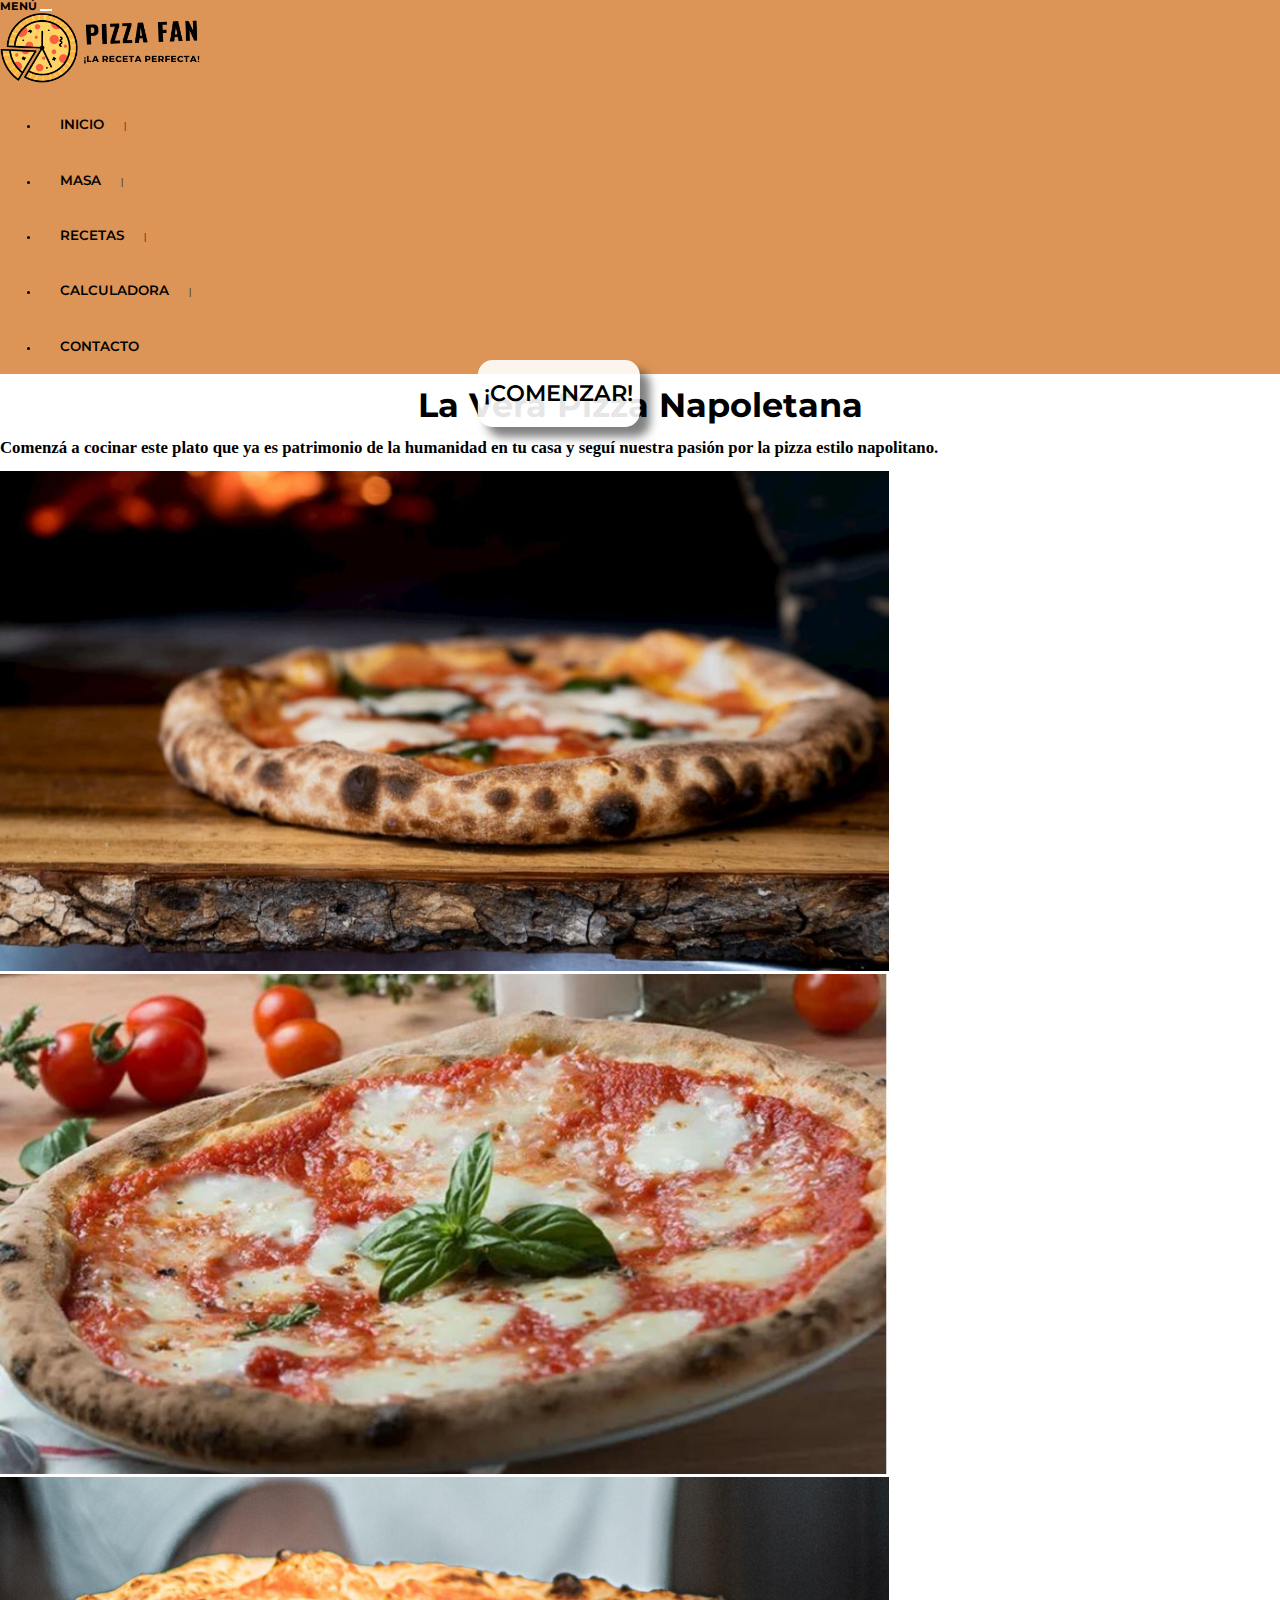
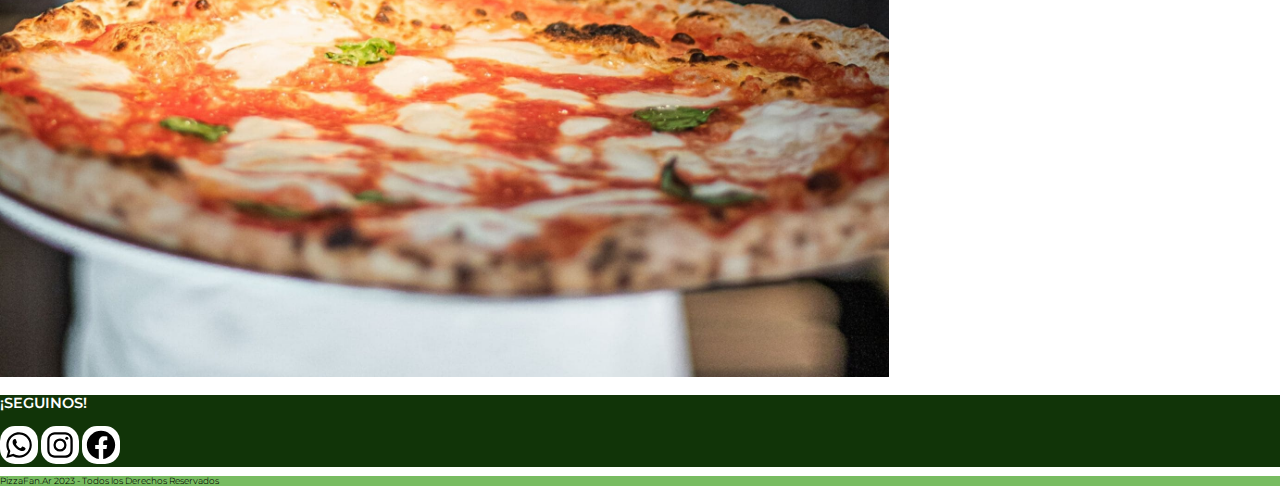
==== index.html @ 0243d3fa "Se corrigió medias queries con tamaños de textos mejorados para pantallas grandes y se ajustó alguna" ====
<!DOCTYPE html>
<html lang="es">

<head>
    <meta charset="UTF-8">
    <meta name="viewport" content="width=device-width, initial-scale=1.0">
    <meta name="description" content="¡Bienvenido a Pizza Fan! Descubre el auténtico arte de la pizza estilo napolitano con nuestras recetas tradicionales y deliciosas. Aprende a crear tu propia pizza perfecta en casa con ingredientes de origen y técnicas auténticas. ¡Sumérgete en el mundo de la pizza con Pizza Fan y despierta tu pasión culinaria!">
    <title>Pizza Fan! - La Receta Perfecta para tu Pizza Napolitana</title>
    <link rel="shortcut icon" href="imagenes/favicon.png" type="image/x-icon">
    <!-- BOOTSTRAP -->
    <link href="https://cdn.jsdelivr.net/npm/bootstrap@5.3.0/dist/css/bootstrap.min.css" rel="stylesheet"
        integrity="sha384-9ndCyUaIbzAi2FUVXJi0CjmCapSmO7SnpJef0486qhLnuZ2cdeRhO02iuK6FUUVM" crossorigin="anonymous">
    <!-- CSS NORMALIZADOR -->
    <link rel="stylesheet" href="css/normalize.css">
    <!-- CSS -->
    <link rel="stylesheet" href="css/estilo.css">

</head>

<body>
    <header>
        <!-- BARRA DE NAVEGACION -->
        <nav class="container-fluid navbar navbar-expand-lg">
            <div class="container-fluid d-flex justify-content-evenly">
                <div class="d-flex flex-column text-center">
                    <!-- MENU HAMBURGESA MOBILE -->
                    <label class="fuenteMenuIconoMobile navbar-toggler ps-2">MENÚ</label>
                    <button class="iconoMenuMobile navbar-toggler px-3" type="button" data-bs-toggle="collapse"
                        data-bs-target="#navbarNavAltMarkup" aria-controls="navbarNavAltMarkup" aria-expanded="false"
                        aria-label="Toggle navigation">
                        <span class="navbar-toggler-icon"></span>
                    </button>
                </div>

                <a class="navbar-brand" href="index.html">
                    <img class="logo img-fluid" src="imagenes/logo.png" alt="Logo Pizza Fan">
                </a>

                <div class="flex-row justify-content-evenly collapse navbar-collapse" id="navbarNavAltMarkup">
                    <ul class="navbar-nav">
                        <li><a href="index.html">INICIO</a><span class="d-none d-lg-inline">|</span></li>
                        <li><a href="pages/masa.html">MASA</a><span class="d-none d-lg-inline">|</span></li>
                        <li><a href="pages/recetas.html">RECETAS</a><span class="d-none d-lg-inline">|</span></li>
                        <li><a href="pages/calculadora.html">CALCULADORA</a><span class="d-none d-lg-inline">|</span>
                        </li>
                        <li><a href="pages/contacto.html">CONTACTO</a></li>
                    </ul>
                </div>

            </div>
        </nav>





    </header>

    <!-- PORTADA PRINCIPAL -->

    <main>
        <div class="text-center mb-1 p-0">
            <h1 class="tituloPrincipal">La Vera Pizza Napoletana</h1>
            <h2 class="mt-2 mb-4 col-lg-6 mx-auto">Comenzá a cocinar este plato que ya es patrimonio de la humanidad en tu
                casa y
                seguí nuestra pasión por la pizza estilo napolitano.</h2>
        </div>

        <div class="carousel slide" data-bs-ride="carousel">
            <div class="carousel-inner mb-3">
                <div class="carousel-item active">
                    <img src="imagenes/foto-portada-1.jpg" class="imgCarrusel img-fluid d-block w-100"
                        alt="imagen de pizza uno en el carrusel">
                </div>
                <div class="carousel-item">
                    <img src="imagenes/foto-portada-2.jpg" class="imgCarrusel img-fluid d-block w-100"
                        alt="imagen de pizza dos en el carrusel">
                </div>
                <div class="carousel-item">
                    <img src="imagenes/foto-portada-3.jpg" class="imgCarrusel img-fluid d-block w-100"
                        alt="imagen de pizza tres en el carrusel">
                </div>
                <a class="botonComenzar" href="pages/masa.html">¡COMENZAR!</a>
            </div>
        </div>

    </main>



    <!-- FOOTER -->

    <footer class="d-flex flex-column mt-0 pt-0">

        <div class="contenedorSeguinos container-fluid pb-3 pt-2 d-flex flex-column justify-content-center">

            <p class="seguinos text-center mb-2">¡SEGUINOS!</p>

            <div class="text-center">
                <a class="redes" target="_blank"
                    href="https://api.whatsapp.com/send?phone=+5493515921209&text=Hola,%20v%C3%AD%20tu%20pagina%20de%20Pizza%20Fan!..."><img
                        class="redSocial" src="imagenes/bxl-whatsapp.svg" alt="boton whatsapp"></a>
                <a class="redes" target="_blank" href="https://www.instagram.com/"><img class="redSocial"
                        src="imagenes/bxl-instagram.svg" alt="boton instagram"></a>
                <a class="redes" target="_blank" href="https://www.facebook.com/"><img class="redSocial"
                        src="imagenes/bxl-facebook-circle.svg" alt="boton facebook"></a>
            </div>


        </div>

        <p class="derechos container-fluid m-0 p-2 text-center">PizzaFan.Ar 2023 - Todos los Derechos Reservados</p>

    </footer>
    <!-- SCRIPT BOOTSTRAPS -->
    <script src="https://cdn.jsdelivr.net/npm/bootstrap@5.3.0/dist/js/bootstrap.bundle.min.js"
        integrity="sha384-geWF76RCwLtnZ8qwWowPQNguL3RmwHVBC9FhGdlKrxdiJJigb/j/68SIy3Te4Bkz"
        crossorigin="anonymous"></script>
</body>

</html>
---- css/estilo.css ----
/*SE REDUCE TODO EL HTML PARA AJUSTAR LOS REM*/
html {
  font-size: 70%;
}

/* FUENTES DEL DOCUMENTO */
@font-face {
  font-family: Montserrat;
  src: url(../fonts/Montserrat-VariableFont_wght.ttf);
}
@font-face {
  font-family: SemiBold;
  src: url(../fonts/static/Montserrat-SemiBold.ttf);
}
.tituloPrincipal {
  font-weight: bold;
  font-size: 3rem;
}

/* BARRA DE NAVEGACION */
header nav {
  background-color: #DC9556;
}

.iconoMenuMobile {
  background-color: white;
  color: black;
}

.fuenteMenuIconoMobile,
.navbar-toggler {
  font-family: "Montserrat";
  font-size: 1rem;
  font-weight: bold;
  color: black;
  border: none;
}

.logo {
  width: 200px;
}

nav ul li a {
  text-decoration: none;
  font-family: "SemiBold";
  font-size: 1.2rem;
  color: black;
  display: inline-block;
  padding: 20px 20px;
}
nav ul li a:hover {
  color: white;
}

/* TITULO PRINCIPAL DE LA WEB DEBAJO DEL NAV */
h1 {
  font-family: "Montserrat";
  font-size: 1.3rem;
  font-weight: bold;
  display: flex;
  flex-direction: row;
  justify-content: center;
  margin: 5px;
}

@media (min-width: 991px) {
  h1 {
    font-size: 1.7rem;
  }
}
.botonComenzar {
  width: 12rem;
  height: 5rem;
  background-color: rgba(255, 255, 255, 0.9);
  display: flex;
  font-size: 1.5rem;
  border-radius: 15px;
  font-family: "SemiBold";
  text-decoration: none;
  color: black;
  justify-content: center;
  align-items: center;
  position: absolute;
  left: 0;
  right: 0;
  margin: auto;
  transform: translateX(-50%);
  top: 40%;
  box-shadow: 10px 10px 10px rgba(0, 0, 0, 0.5);
  transition: transform 0.2s ease-in-out;
  animation: pulsate 1.5s infinite;
}
.botonComenzar:hover {
  font-size: 1.6rem;
}

@media (min-width: 991px) {
  .botonComenzar {
    font-size: 2rem;
    width: 14.5rem;
    height: 6rem;
  }
  .botonComenzar:hover {
    font-size: 2.1rem;
  }
}
@keyframes pulsate {
  0% {
    transform: scale(1);
  }
  50% {
    transform: scale(1.1);
  }
  100% {
    transform: scale(1);
  }
}
.imgCarrusel {
  height: 500px;
  object-fit: cover;
}

/* SECCIONES */
.listaIngredientes {
  list-style: none;
  margin: 0;
  padding: 0;
}

.subtituloSeccion {
  background-color: #FFD364;
  margin: 0;
  padding: 0;
}

section {
  font-family: "Montserrat";
}
section h2,
section h3 {
  text-transform: uppercase;
  font-weight: bold;
  padding-bottom: 10px;
  font-size: 1.5rem;
}
section h4 {
  text-transform: uppercase;
  font-weight: 500;
  padding-bottom: 10px;
  font-size: 1.2rem;
}
section p,
section span,
section li {
  font-size: 1.1rem;
}
section p.pNegrita,
section span.pNegrita,
section li.pNegrita {
  font-weight: bold;
}
@media (min-width: 991px) {
  section h2,
  section h3 {
    font-size: 2.5rem;
  }
  section h4 {
    font-size: 1.8rem;
  }
  section p,
  section span,
  section li {
    font-size: 1.7rem;
  }
}

/* FOOTER */
.contenedorSeguinos {
  background-color: #113408;
}

.derechos {
  font-family: "Montserrat";
  font-size: 0.8rem;
  color: black;
  font-weight: 350;
  background-color: #78bc61;
}

.seguinos {
  font-family: "SemiBold";
  color: white;
  font-size: 1.3rem;
}

.redes {
  color: white;
  width: 20px;
}

.redSocial {
  width: 34px;
  background-color: white;
  border-radius: 15px;
  border: white solid 2px;
}
.redSocial:hover {
  width: 34px;
  background-color: #C51F15;
  border-radius: 15px;
  border: #C51F15 solid 2px;
}

/*# sourceMappingURL=estilo.css.map */
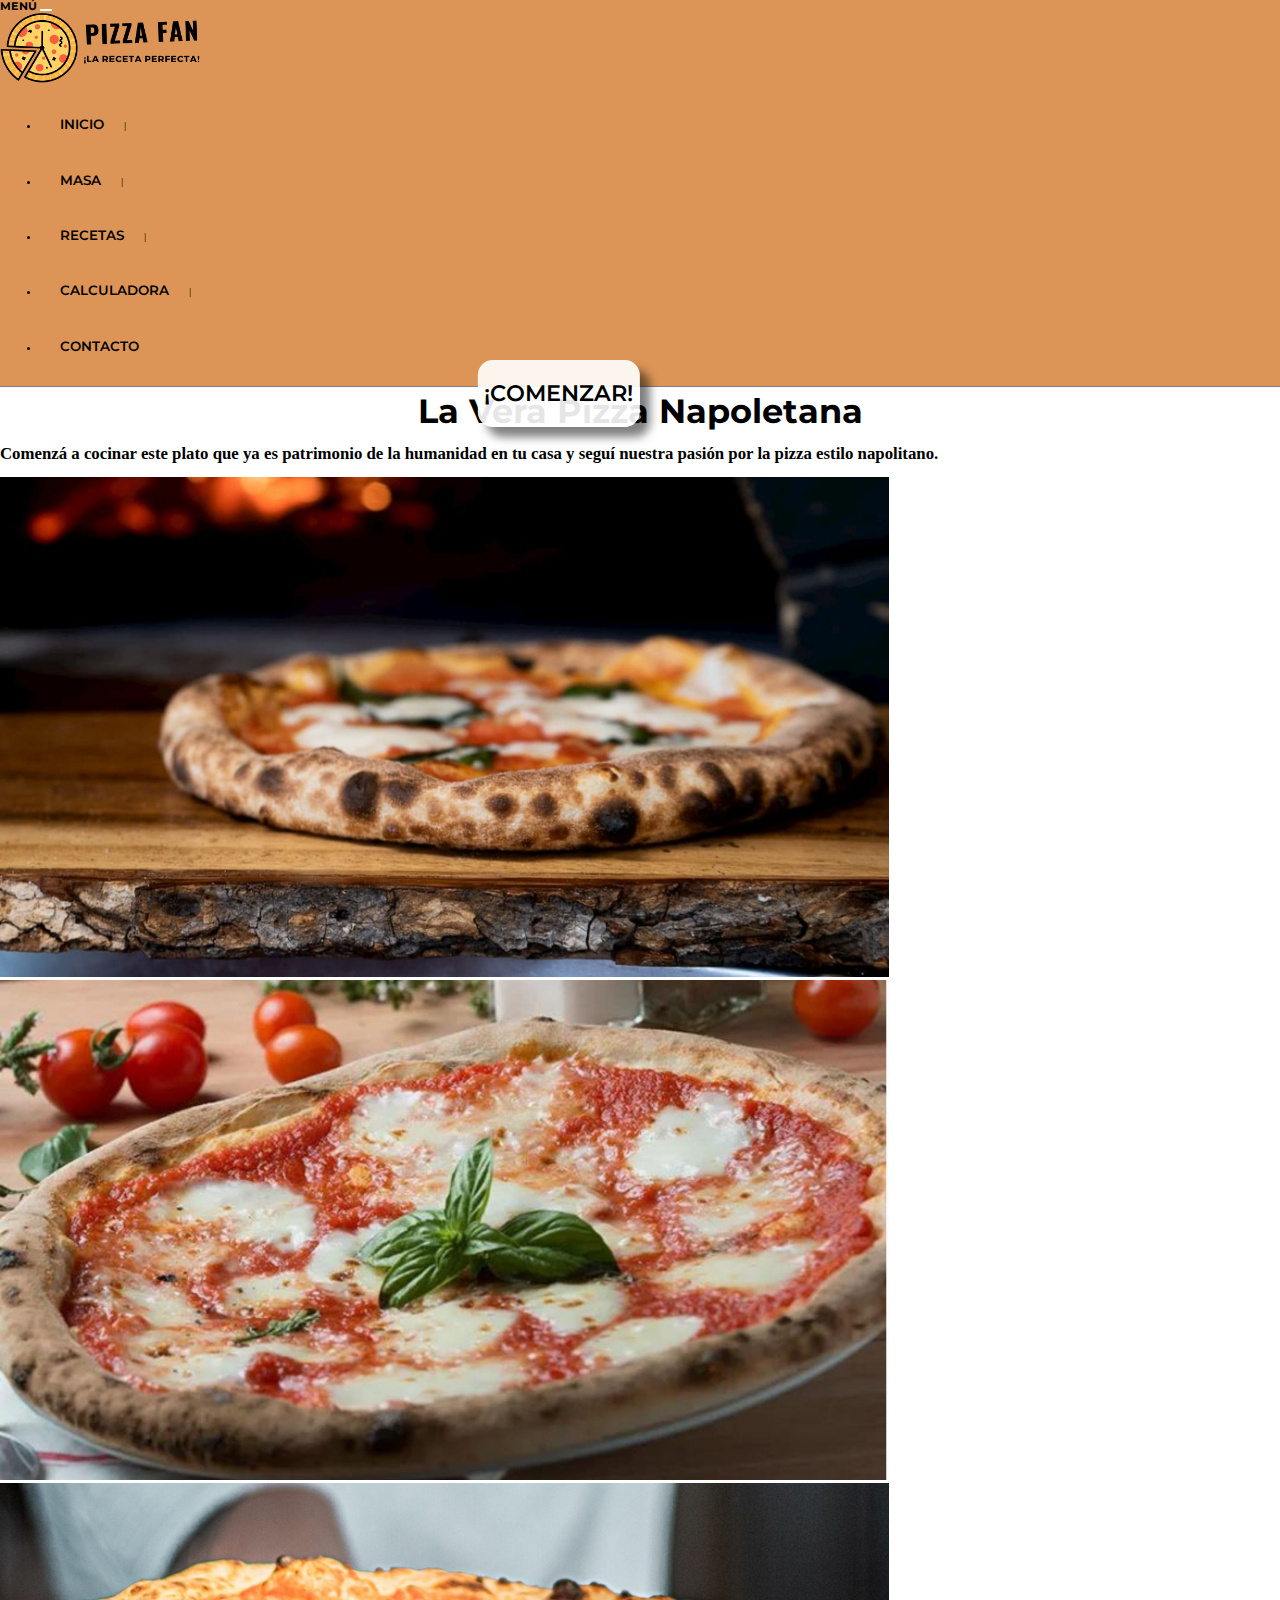
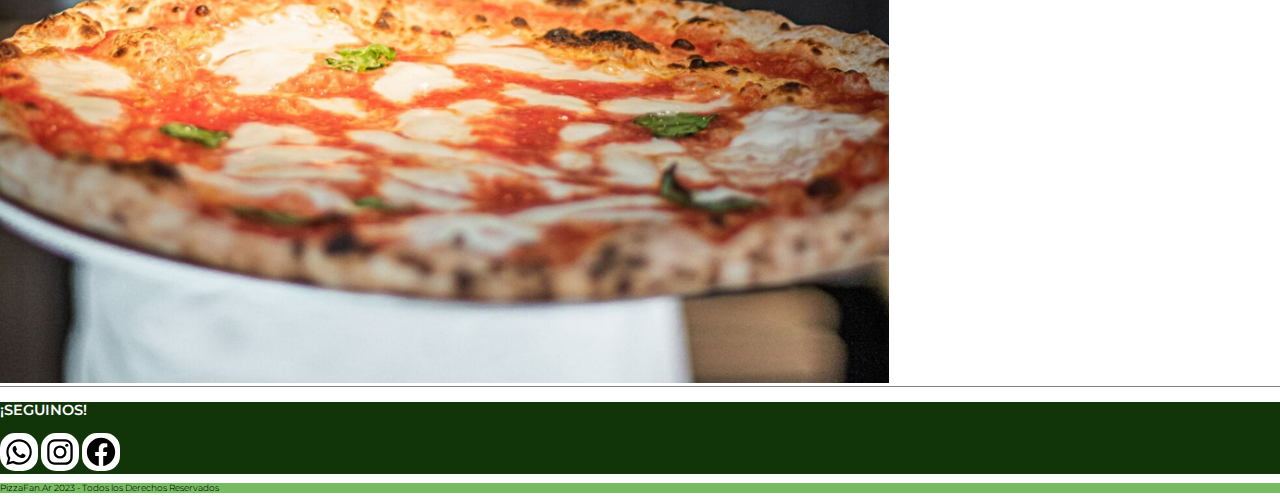
==== commit 6189fc6b: "Se agrego border al nav y footer" ====
--- a/index.html
+++ b/index.html
@@ -14,7 +14,11 @@
     <link rel="stylesheet" href="css/normalize.css">
     <!-- CSS -->
     <link rel="stylesheet" href="css/estilo.css">
-
+    <!-- ANIMACIONES -->
+    <link
+    rel="stylesheet"
+    href="https://cdnjs.cloudflare.com/ajax/libs/animate.css/4.1.1/animate.min.css"
+  />
 </head>
 
 <body>
@@ -51,22 +55,19 @@
         </nav>
 
 
-
-
-
     </header>
 
     <!-- PORTADA PRINCIPAL -->
 
     <main>
-        <div class="text-center mb-1 p-0">
+        <div class="text-center mb-1 p-0 animate__animated animate__fadeInUp">
             <h1 class="tituloPrincipal">La Vera Pizza Napoletana</h1>
             <h2 class="mt-2 mb-4 col-lg-6 mx-auto">Comenzá a cocinar este plato que ya es patrimonio de la humanidad en tu
                 casa y
                 seguí nuestra pasión por la pizza estilo napolitano.</h2>
         </div>
 
-        <div class="carousel slide" data-bs-ride="carousel">
+        <div class="carousel slide animate__animated animate__fadeInUp" data-bs-ride="carousel">
             <div class="carousel-inner mb-3">
                 <div class="carousel-item active">
                     <img src="imagenes/foto-portada-1.jpg" class="imgCarrusel img-fluid d-block w-100"
@@ -90,7 +91,7 @@
 
     <!-- FOOTER -->
 
-    <footer class="d-flex flex-column mt-0 pt-0">
+    <footer class="d-flex flex-column mt-0 pt-0 animate__animated animate__fadeInUp">
 
         <div class="contenedorSeguinos container-fluid pb-3 pt-2 d-flex flex-column justify-content-center">
 
--- a/css/estilo.css
+++ b/css/estilo.css
@@ -40,6 +40,9 @@
   width: 200px;
 }
 
+nav {
+  border-bottom: 1.5px solid gray;
+}
 nav ul li a {
   text-decoration: none;
   font-family: "SemiBold";
@@ -137,7 +140,7 @@
   font-family: "Montserrat";
 }
 section h2,
-section h3 {
+section h3, section label {
   text-transform: uppercase;
   font-weight: bold;
   padding-bottom: 10px;
@@ -172,6 +175,61 @@
   section li {
     font-size: 1.7rem;
   }
+}
+
+.formularioCalculadora {
+  display: flex;
+  flex-direction: column;
+}
+
+.botonCalculadora {
+  background-color: white;
+  width: 100px;
+  height: 25px;
+  border: none;
+  font-family: "Montserrat";
+  font-size: 1.5rem;
+  font-weight: 500;
+}
+.botonCalculadora:hover {
+  background-color: #78bc61;
+}
+
+.casillaCalculadora {
+  width: 80px;
+  height: 30px;
+  border: none;
+  font-size: 1.5rem;
+  font-weight: 500;
+  text-align: center;
+}
+
+.formContacto {
+  margin-left: 10%;
+  margin-right: 10%;
+  margin-bottom: 10px;
+  height: 30px;
+}
+
+.formContactoTexto {
+  margin-left: 10%;
+  margin-right: 10%;
+  margin-bottom: 10px;
+  height: 100px;
+}
+
+.botonEnviar {
+  background-color: white;
+  width: 100px;
+  height: 50px;
+  border: none;
+  font-family: "Montserrat";
+  font-size: 1.5rem;
+  font-weight: 500;
+  margin: auto;
+}
+.botonEnviar:hover {
+  background-color: #78bc61;
 }
 
 /* FOOTER */
@@ -211,4 +269,8 @@
   border: #C51F15 solid 2px;
 }
 
+footer {
+  border-top: 1.5px solid gray;
+}
+
 /*# sourceMappingURL=estilo.css.map */
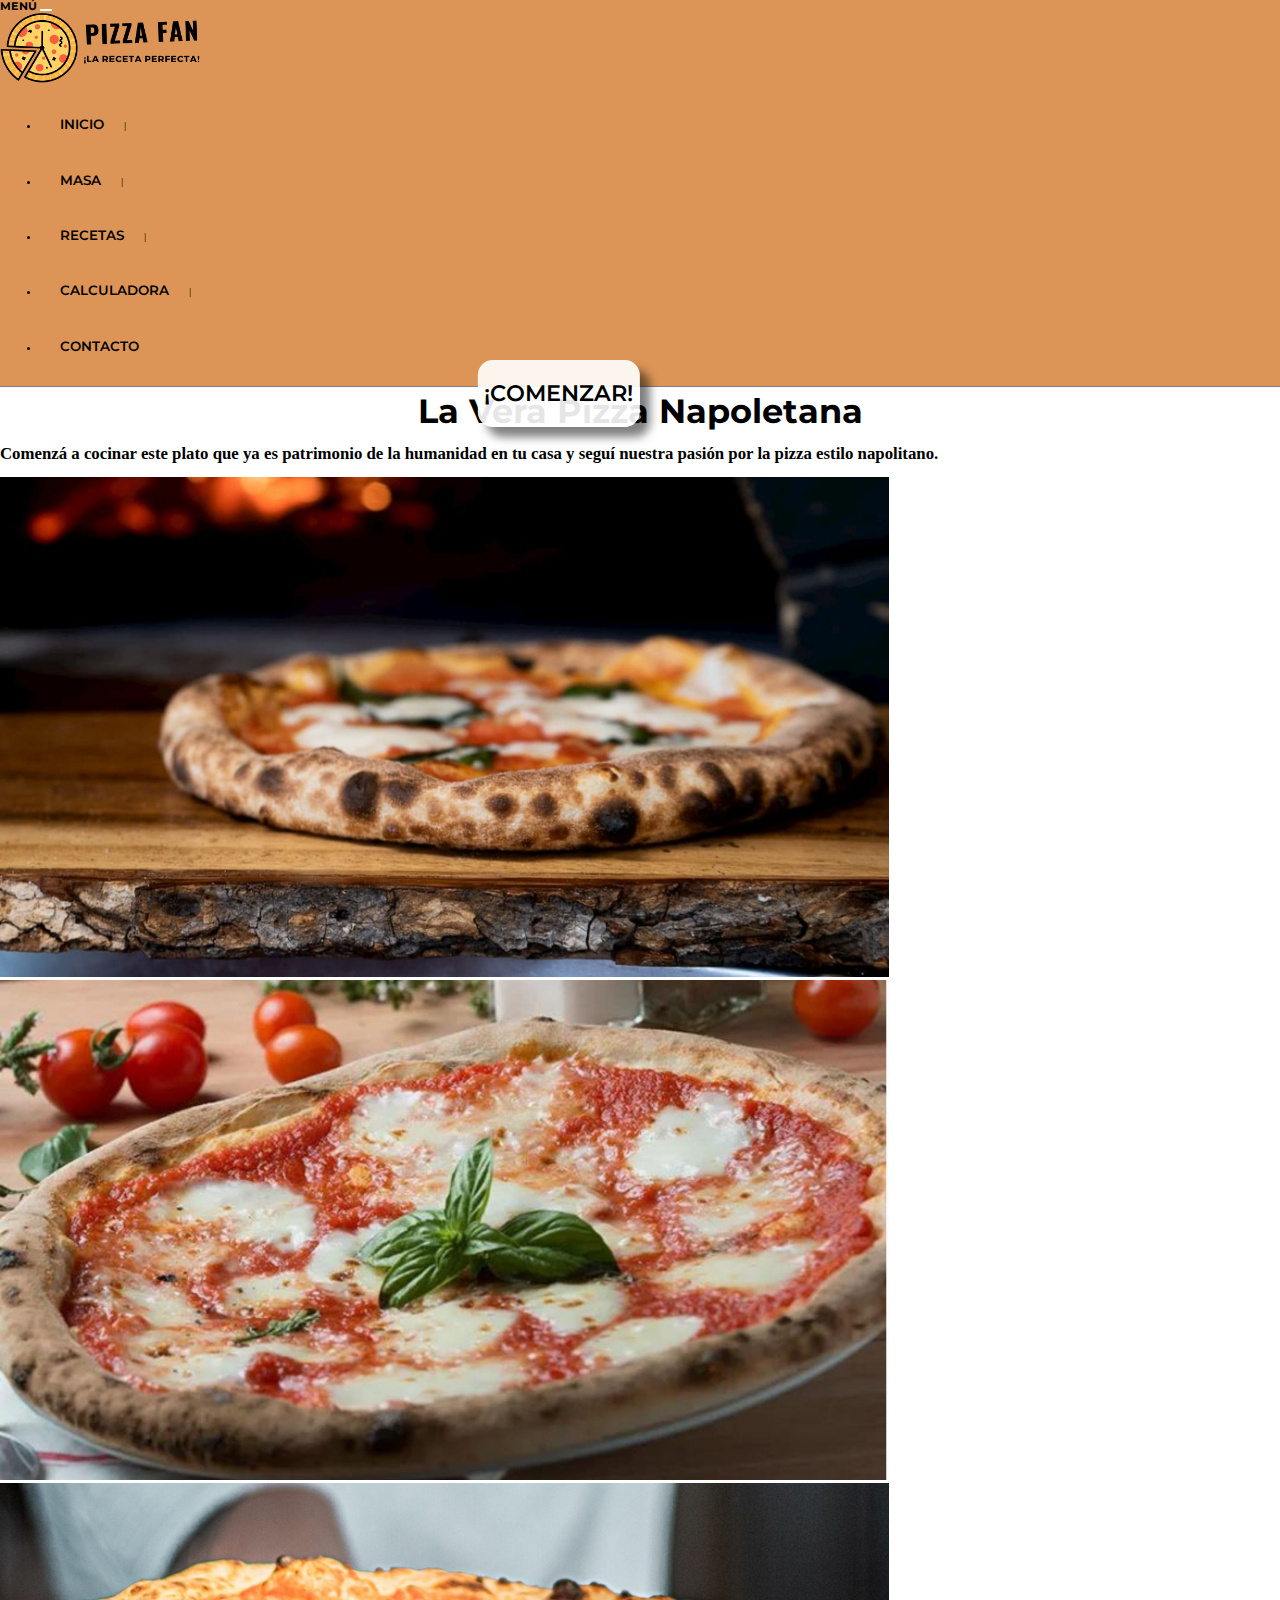
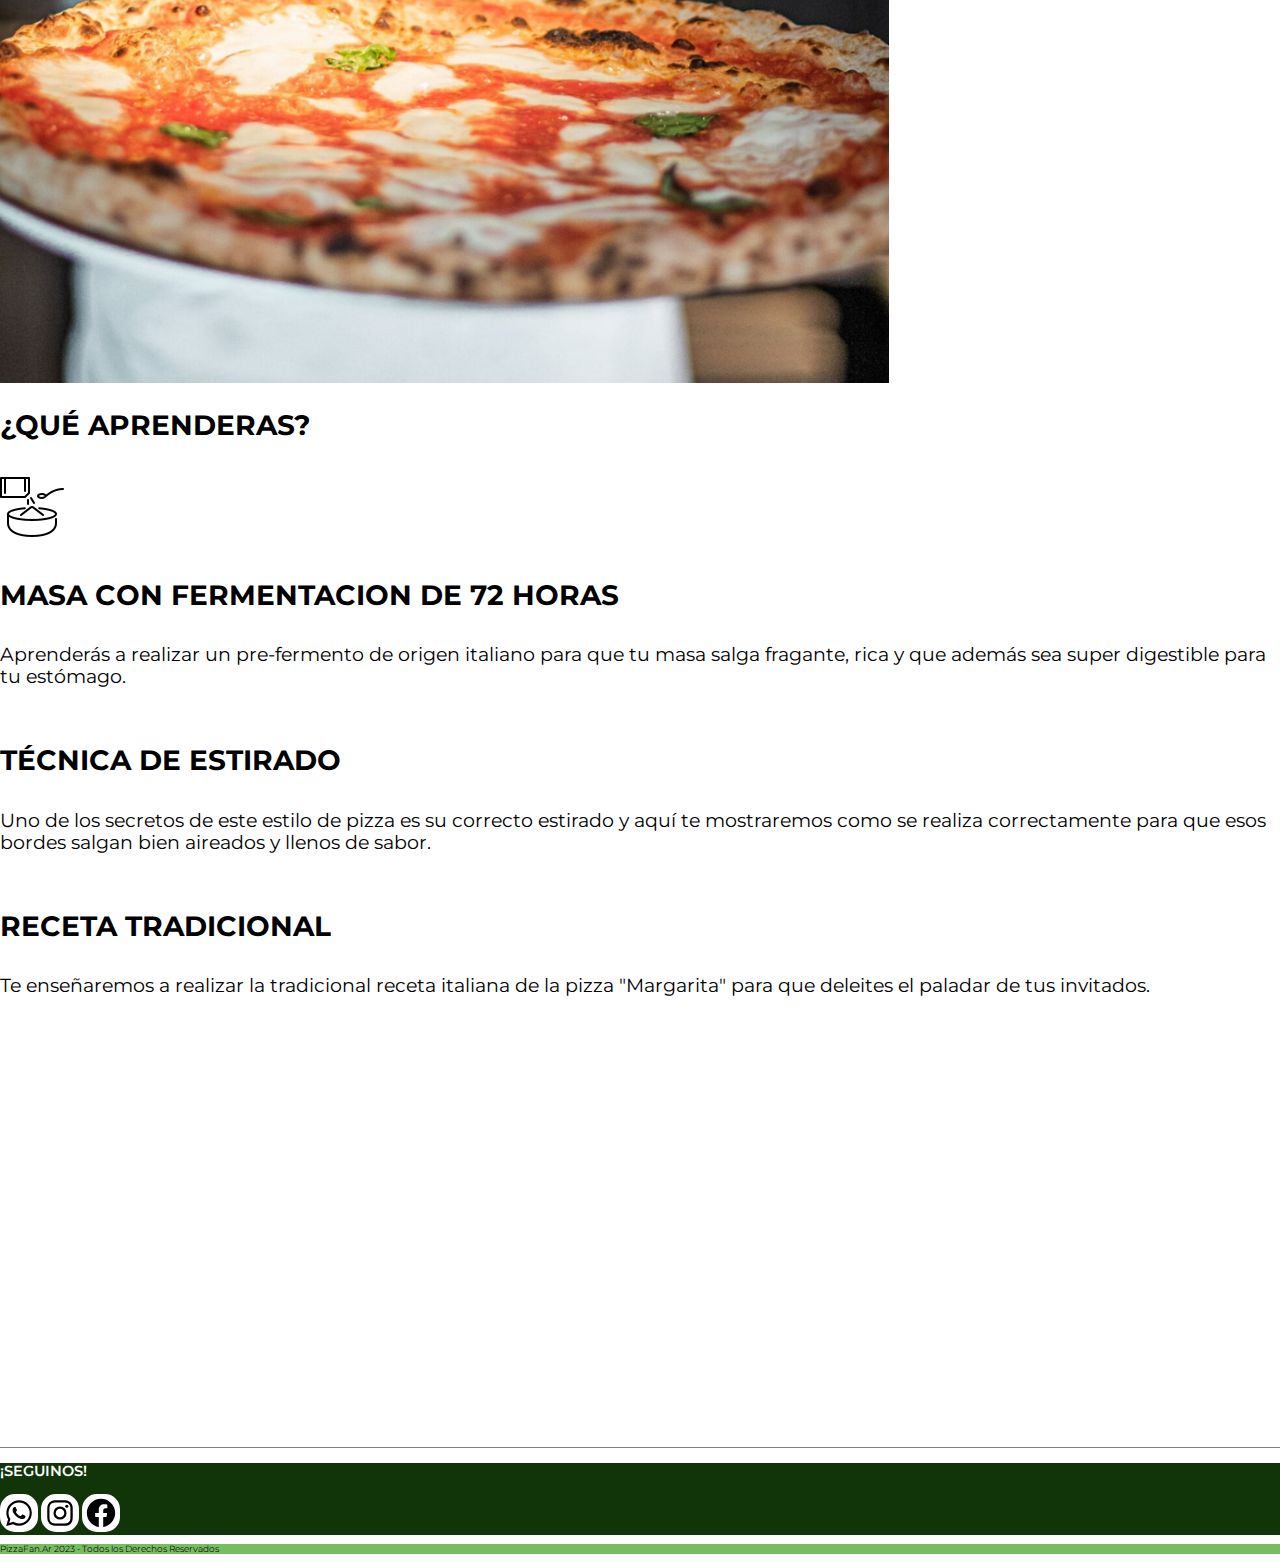
==== commit 166477cb: "Se modificó en parte el home y se seguirá trabajando en algunos arreglos" ====
--- a/index.html
+++ b/index.html
@@ -4,7 +4,8 @@
 <head>
     <meta charset="UTF-8">
     <meta name="viewport" content="width=device-width, initial-scale=1.0">
-    <meta name="description" content="¡Bienvenido a Pizza Fan! Descubre el auténtico arte de la pizza estilo napolitano con nuestras recetas tradicionales y deliciosas. Aprende a crear tu propia pizza perfecta en casa con ingredientes de origen y técnicas auténticas. ¡Sumérgete en el mundo de la pizza con Pizza Fan y despierta tu pasión culinaria!">
+    <meta name="description"
+        content="¡Bienvenido a Pizza Fan! Descubre el auténtico arte de la pizza estilo napolitano con nuestras recetas tradicionales y deliciosas. Aprende a crear tu propia pizza perfecta en casa con ingredientes de origen y técnicas auténticas. ¡Sumérgete en el mundo de la pizza con Pizza Fan y despierta tu pasión culinaria!">
     <title>Pizza Fan! - La Receta Perfecta para tu Pizza Napolitana</title>
     <link rel="shortcut icon" href="imagenes/favicon.png" type="image/x-icon">
     <!-- BOOTSTRAP -->
@@ -15,14 +16,11 @@
     <!-- CSS -->
     <link rel="stylesheet" href="css/estilo.css">
     <!-- ANIMACIONES -->
-    <link
-    rel="stylesheet"
-    href="https://cdnjs.cloudflare.com/ajax/libs/animate.css/4.1.1/animate.min.css"
-  />
+    <link rel="stylesheet" href="https://cdnjs.cloudflare.com/ajax/libs/animate.css/4.1.1/animate.min.css" />
 </head>
 
 <body>
-    <header>
+    <header class="sticky-top">
         <!-- BARRA DE NAVEGACION -->
         <nav class="container-fluid navbar navbar-expand-lg">
             <div class="container-fluid d-flex justify-content-evenly">
@@ -60,14 +58,15 @@
     <!-- PORTADA PRINCIPAL -->
 
     <main>
-        <div class="text-center mb-1 p-0 animate__animated animate__fadeInUp">
+        <div class="text-center mt-3 mb-2 p-0 animate__animated animate__fadeInUp">
             <h1 class="tituloPrincipal">La Vera Pizza Napoletana</h1>
-            <h2 class="mt-2 mb-4 col-lg-6 mx-auto">Comenzá a cocinar este plato que ya es patrimonio de la humanidad en tu
+            <h2 class="mt-2 mb-4 col-lg-6 mx-auto">Comenzá a cocinar este plato que ya es patrimonio de la humanidad en
+                tu
                 casa y
                 seguí nuestra pasión por la pizza estilo napolitano.</h2>
         </div>
 
-        <div class="carousel slide animate__animated animate__fadeInUp" data-bs-ride="carousel">
+        <div class="mt-5 mb-5 carousel slide animate__animated animate__fadeInUp" data-bs-ride="carousel">
             <div class="carousel-inner mb-3">
                 <div class="carousel-item active">
                     <img src="imagenes/foto-portada-1.jpg" class="imgCarrusel img-fluid d-block w-100"
@@ -86,6 +85,45 @@
         </div>
 
     </main>
+
+    <section>
+        <div class="container px-4 py-5">
+            <h2 class="pb-2 border-bottom text-center">¿Qué Aprenderas?</h2>
+            <div class="row g-4 py-5 row-cols-1 row-cols-lg-3">
+                <div class="feature col text-center">
+                    <img class="img-fluid p-3" src="imagenes/iconos/fermentacion.png" alt="fermentacion">
+                    <div class="feature-icon bg-primary bg-gradient m-2">
+                        <svg class="separadorInicio" width="1em" height="1em">
+                        </svg>
+                    </div>
+                    <h2 class="text-center">Masa con Fermentacion de 72 horas</h2>
+                    <p>Aprenderás a realizar un pre-fermento de origen italiano para que tu masa salga fragante, rica y
+                        que además sea super digestible para tu estómago.</p>
+                </div>
+                <div class="feature col">
+                    <div class="feature-icon bg-primary bg-gradient">
+                        <svg class="bi" width="1em" height="1em">
+                            <use xlink:href="#people-circle" />
+                        </svg>
+                    </div>
+                    <h2 class="text-center">Técnica de Estirado</h2>
+                    <p>Uno de los secretos de este estilo de pizza es su correcto estirado y aquí te mostraremos como se
+                        realiza correctamente para que esos bordes salgan bien aireados y llenos de sabor.</p>
+                </div>
+                <div class="feature col">
+                    <div class="feature-icon bg-primary bg-gradient">
+                        <svg class="bi" width="1em" height="1em">
+                            <use xlink:href="#toggles2" />
+                        </svg>
+                    </div>
+                    <h2 class="text-center">Receta Tradicional</h2>
+                    <p>Te enseñaremos a realizar la tradicional receta italiana de la pizza "Margarita" para que
+                        deleites el paladar de tus invitados.</p>
+
+                </div>
+            </div>
+        </div>
+    </section>
 
 
 
--- a/css/estilo.css
+++ b/css/estilo.css
@@ -271,6 +271,7 @@
 
 footer {
   border-top: 1.5px solid gray;
+  margin-top: 50vh;
 }
 
 /*# sourceMappingURL=estilo.css.map */
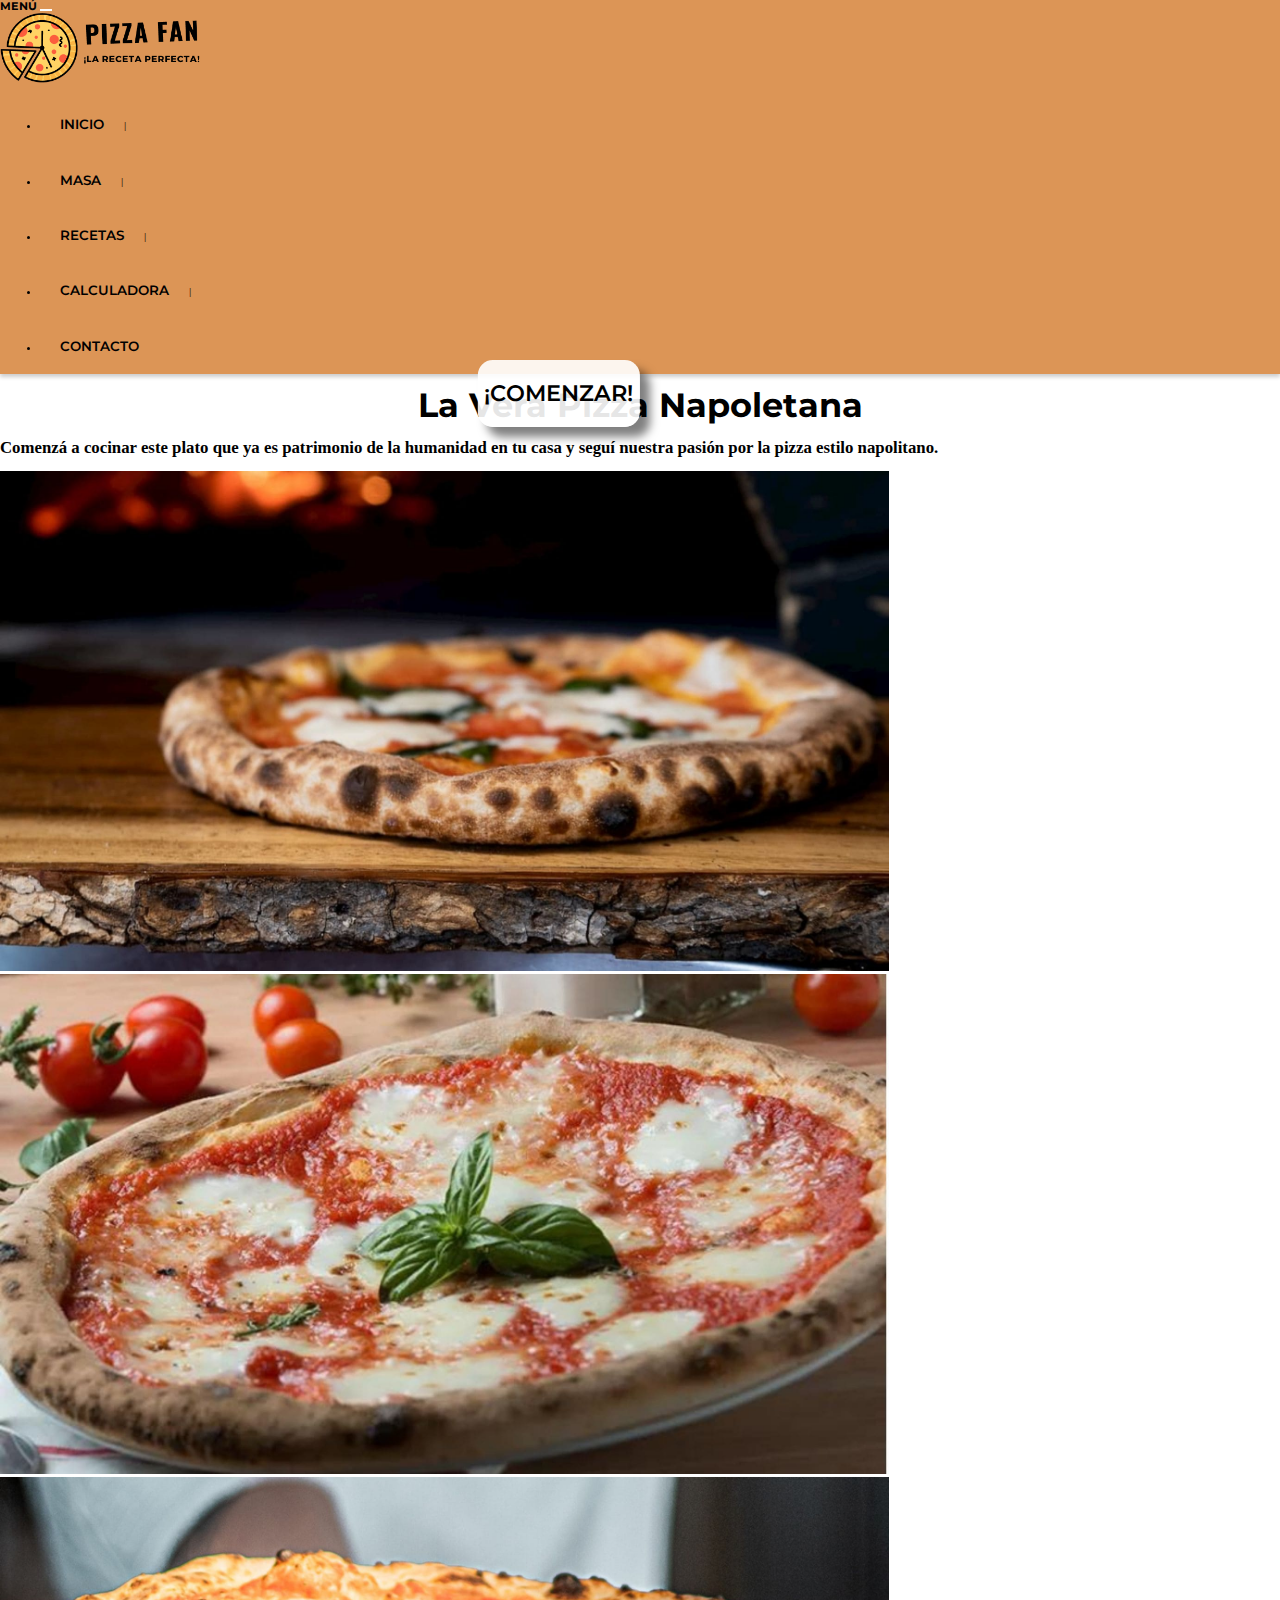
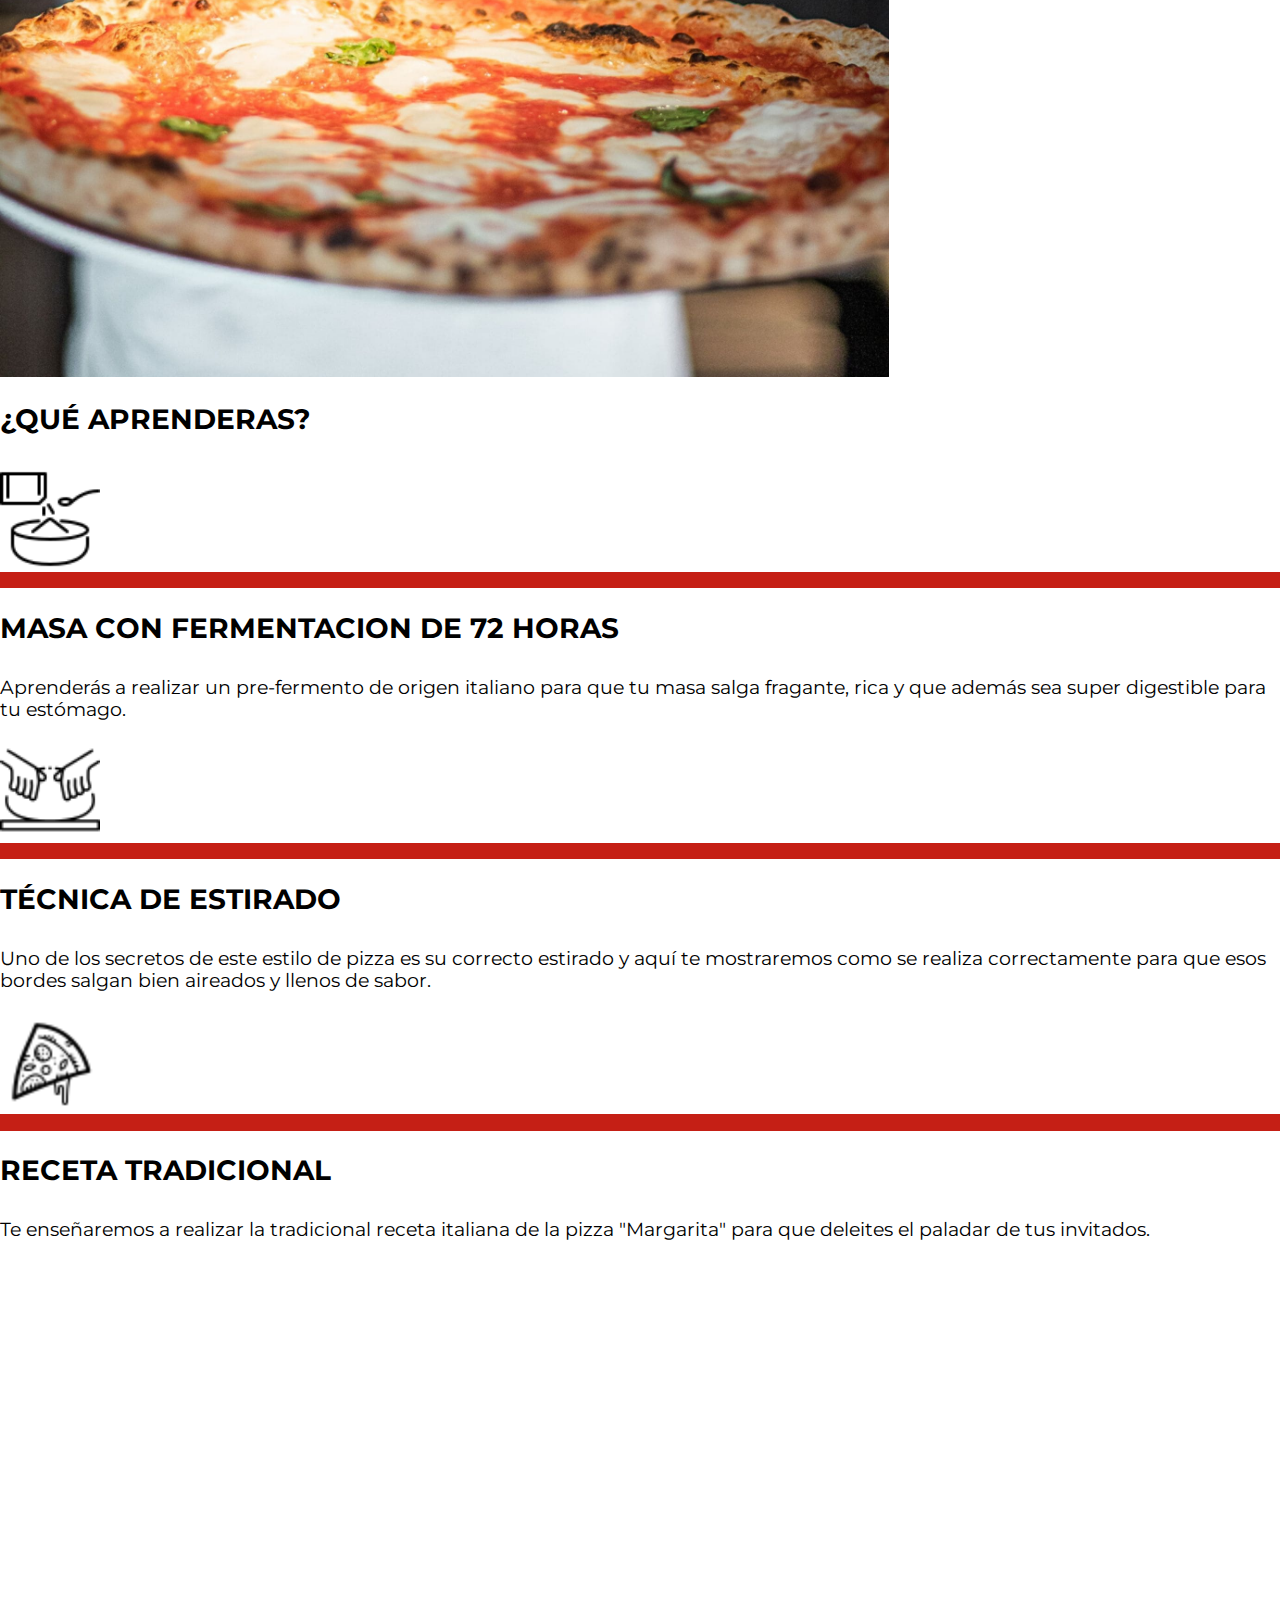
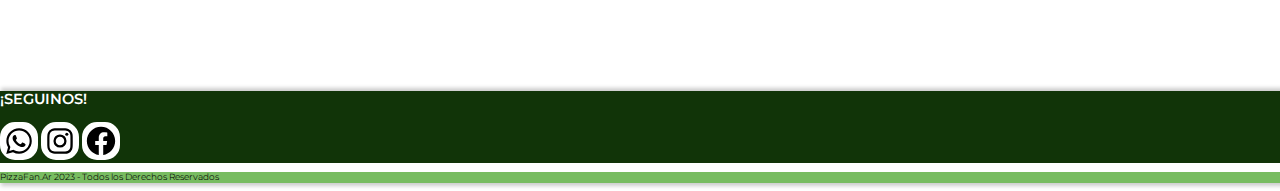
==== commit d7ca9d23: "se añadió correcciones para entrega final" ====
--- a/index.html
+++ b/index.html
@@ -86,35 +86,29 @@
 
     </main>
 
-    <section>
+    <section class="animate__animated animate__fadeInUp">
         <div class="container px-4 py-5">
             <h2 class="pb-2 border-bottom text-center">¿Qué Aprenderas?</h2>
             <div class="row g-4 py-5 row-cols-1 row-cols-lg-3">
                 <div class="feature col text-center">
-                    <img class="img-fluid p-3" src="imagenes/iconos/fermentacion.png" alt="fermentacion">
-                    <div class="feature-icon bg-primary bg-gradient m-2">
-                        <svg class="separadorInicio" width="1em" height="1em">
-                        </svg>
+                    <img class="img-fluid p-3 iconoPortada" src="imagenes/iconos/fermentacion.png" alt=" icono fermentacion">
+                    <div class="separadorInicio">
                     </div>
                     <h2 class="text-center">Masa con Fermentacion de 72 horas</h2>
                     <p>Aprenderás a realizar un pre-fermento de origen italiano para que tu masa salga fragante, rica y
                         que además sea super digestible para tu estómago.</p>
                 </div>
-                <div class="feature col">
-                    <div class="feature-icon bg-primary bg-gradient">
-                        <svg class="bi" width="1em" height="1em">
-                            <use xlink:href="#people-circle" />
-                        </svg>
+                <div class="feature col text-center">
+                    <img class="img-fluid p-3 iconoPortada" src="imagenes/iconos/amasado.png" alt="icono amasado">
+                    <div class="separadorInicio">
                     </div>
                     <h2 class="text-center">Técnica de Estirado</h2>
                     <p>Uno de los secretos de este estilo de pizza es su correcto estirado y aquí te mostraremos como se
                         realiza correctamente para que esos bordes salgan bien aireados y llenos de sabor.</p>
                 </div>
-                <div class="feature col">
-                    <div class="feature-icon bg-primary bg-gradient">
-                        <svg class="bi" width="1em" height="1em">
-                            <use xlink:href="#toggles2" />
-                        </svg>
+                <div class="feature col text-center">
+                    <img class="img-fluid p-3 iconoPortada" src="imagenes/iconos/margarita.png" alt="icono pizza margarita">
+                    <div class="separadorInicio">
                     </div>
                     <h2 class="text-center">Receta Tradicional</h2>
                     <p>Te enseñaremos a realizar la tradicional receta italiana de la pizza "Margarita" para que
--- a/css/estilo.css
+++ b/css/estilo.css
@@ -41,7 +41,7 @@
 }
 
 nav {
-  border-bottom: 1.5px solid gray;
+  box-shadow: 0 3px 4px 0 rgba(0, 0, 0, 0.2);
 }
 nav ul li a {
   text-decoration: none;
@@ -123,6 +123,18 @@
   object-fit: cover;
 }
 
+.separadorInicio {
+  width: auto;
+  height: 1.5rem;
+  background-color: #C51F15;
+  margin-bottom: 1rem;
+}
+
+.iconoPortada {
+  width: 100px;
+  height: auto;
+}
+
 /* SECCIONES */
 .listaIngredientes {
   list-style: none;
@@ -270,7 +282,7 @@
 }
 
 footer {
-  border-top: 1.5px solid gray;
+  box-shadow: 4px 0 4px 3px rgba(0, 0, 0, 0.2);
   margin-top: 50vh;
 }
 
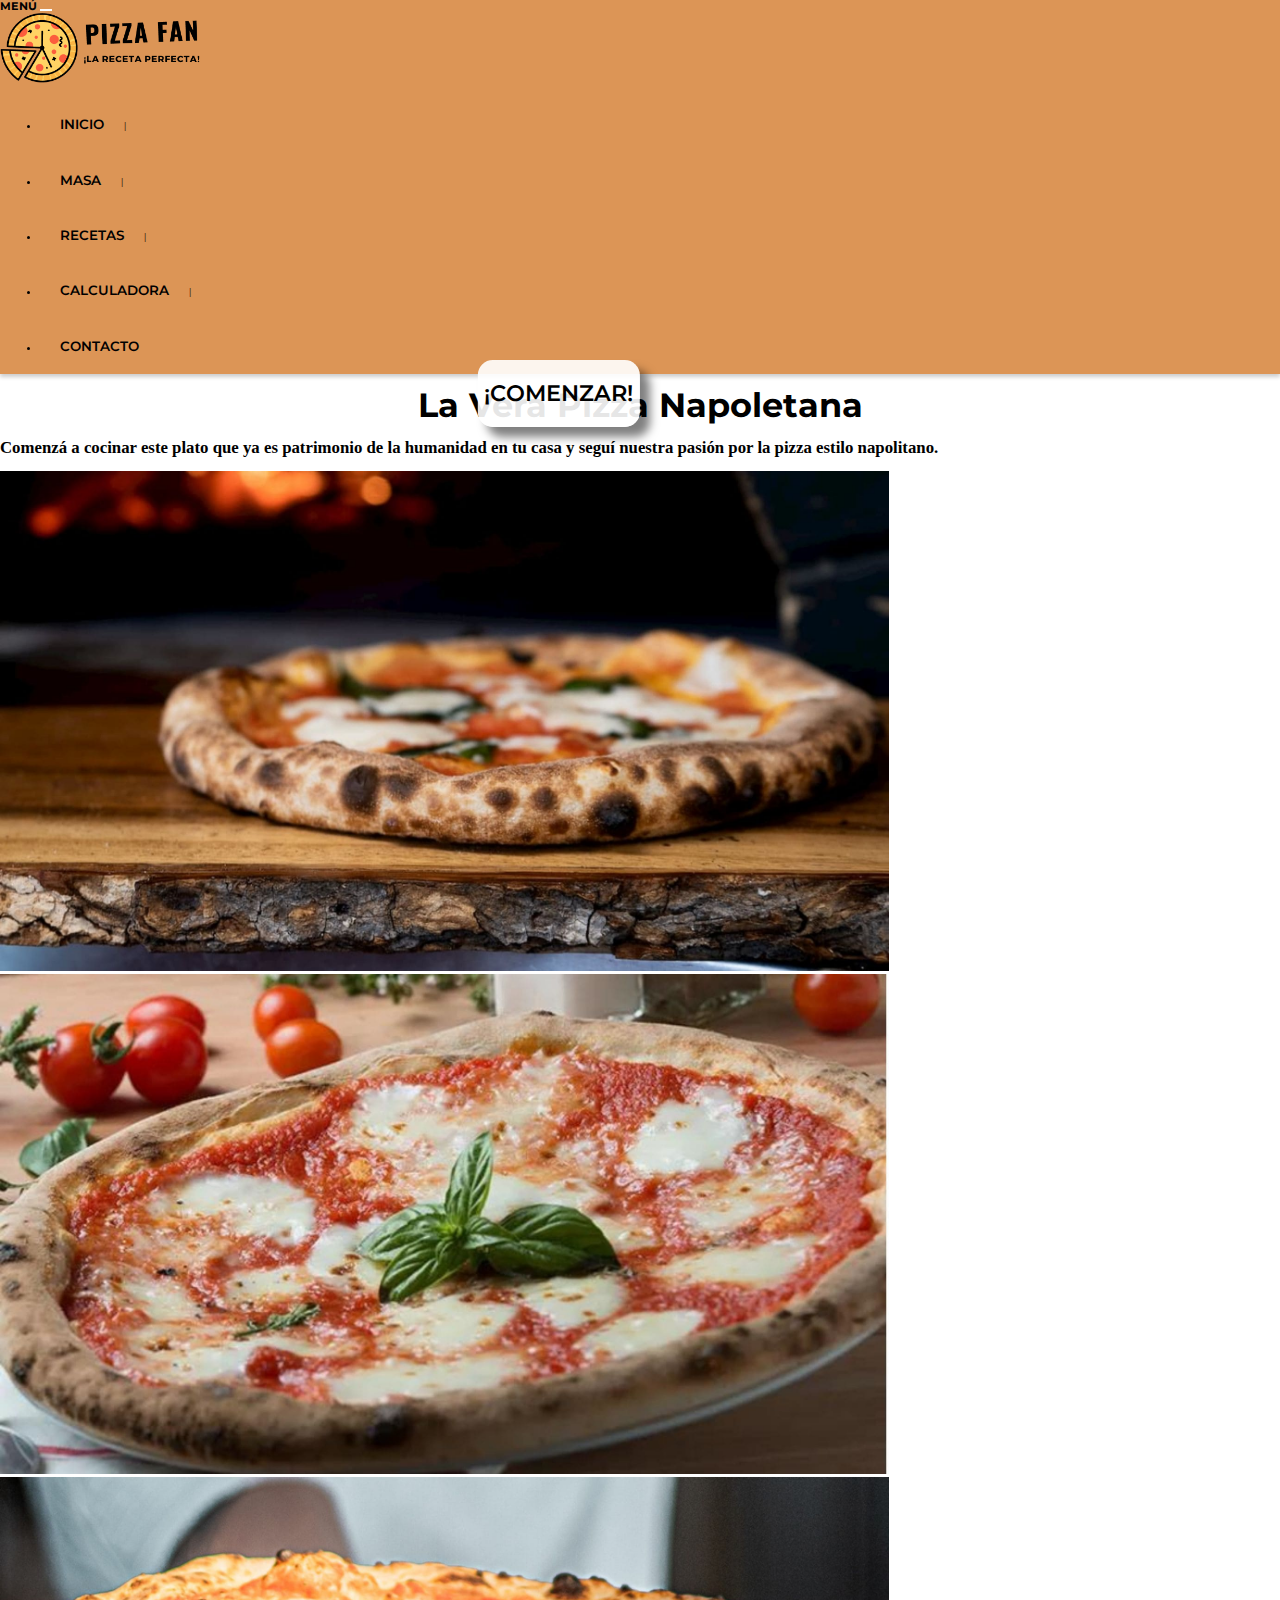
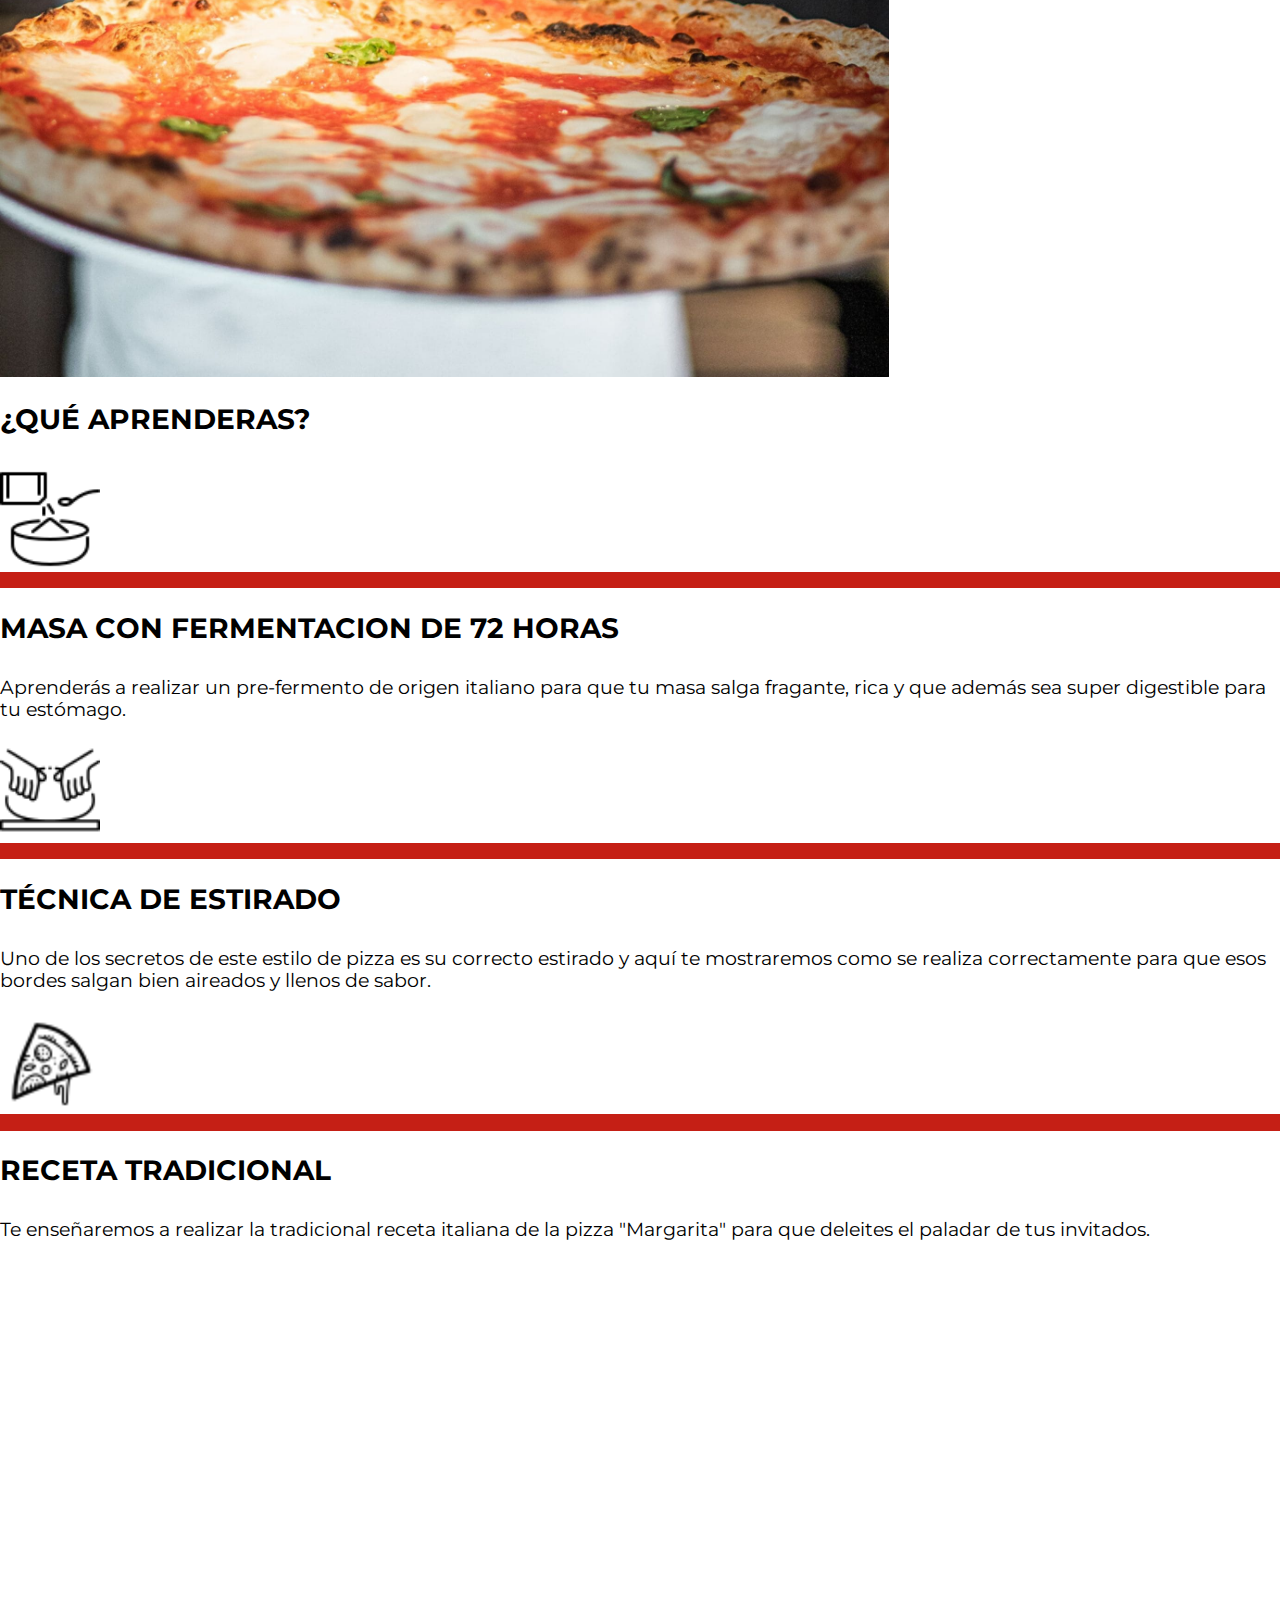
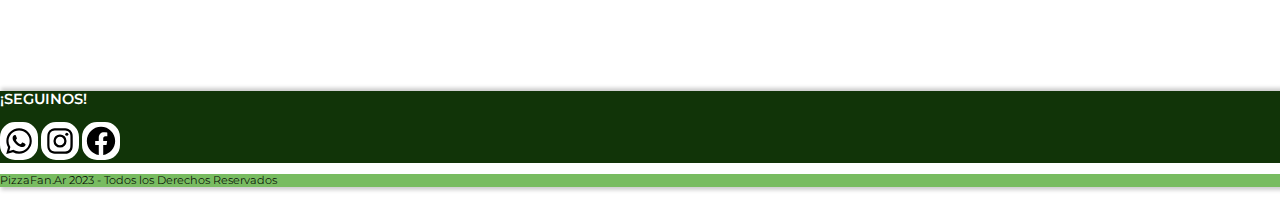
==== commit c2d61f84: "Se modifico formulario de contacto para vincular con Netlify" ====
--- a/index.html
+++ b/index.html
@@ -91,7 +91,8 @@
             <h2 class="pb-2 border-bottom text-center">¿Qué Aprenderas?</h2>
             <div class="row g-4 py-5 row-cols-1 row-cols-lg-3">
                 <div class="feature col text-center">
-                    <img class="img-fluid p-3 iconoPortada" src="imagenes/iconos/fermentacion.png" alt=" icono fermentacion">
+                    <img class="img-fluid p-3 iconoPortada" src="imagenes/iconos/fermentacion.png"
+                        alt=" icono fermentacion">
                     <div class="separadorInicio">
                     </div>
                     <h2 class="text-center">Masa con Fermentacion de 72 horas</h2>
@@ -107,7 +108,8 @@
                         realiza correctamente para que esos bordes salgan bien aireados y llenos de sabor.</p>
                 </div>
                 <div class="feature col text-center">
-                    <img class="img-fluid p-3 iconoPortada" src="imagenes/iconos/margarita.png" alt="icono pizza margarita">
+                    <img class="img-fluid p-3 iconoPortada" src="imagenes/iconos/margarita.png"
+                        alt="icono pizza margarita">
                     <div class="separadorInicio">
                     </div>
                     <h2 class="text-center">Receta Tradicional</h2>
--- a/css/estilo.css
+++ b/css/estilo.css
@@ -251,7 +251,7 @@
 
 .derechos {
   font-family: "Montserrat";
-  font-size: 0.8rem;
+  font-size: 1rem;
   color: black;
   font-weight: 350;
   background-color: #78bc61;
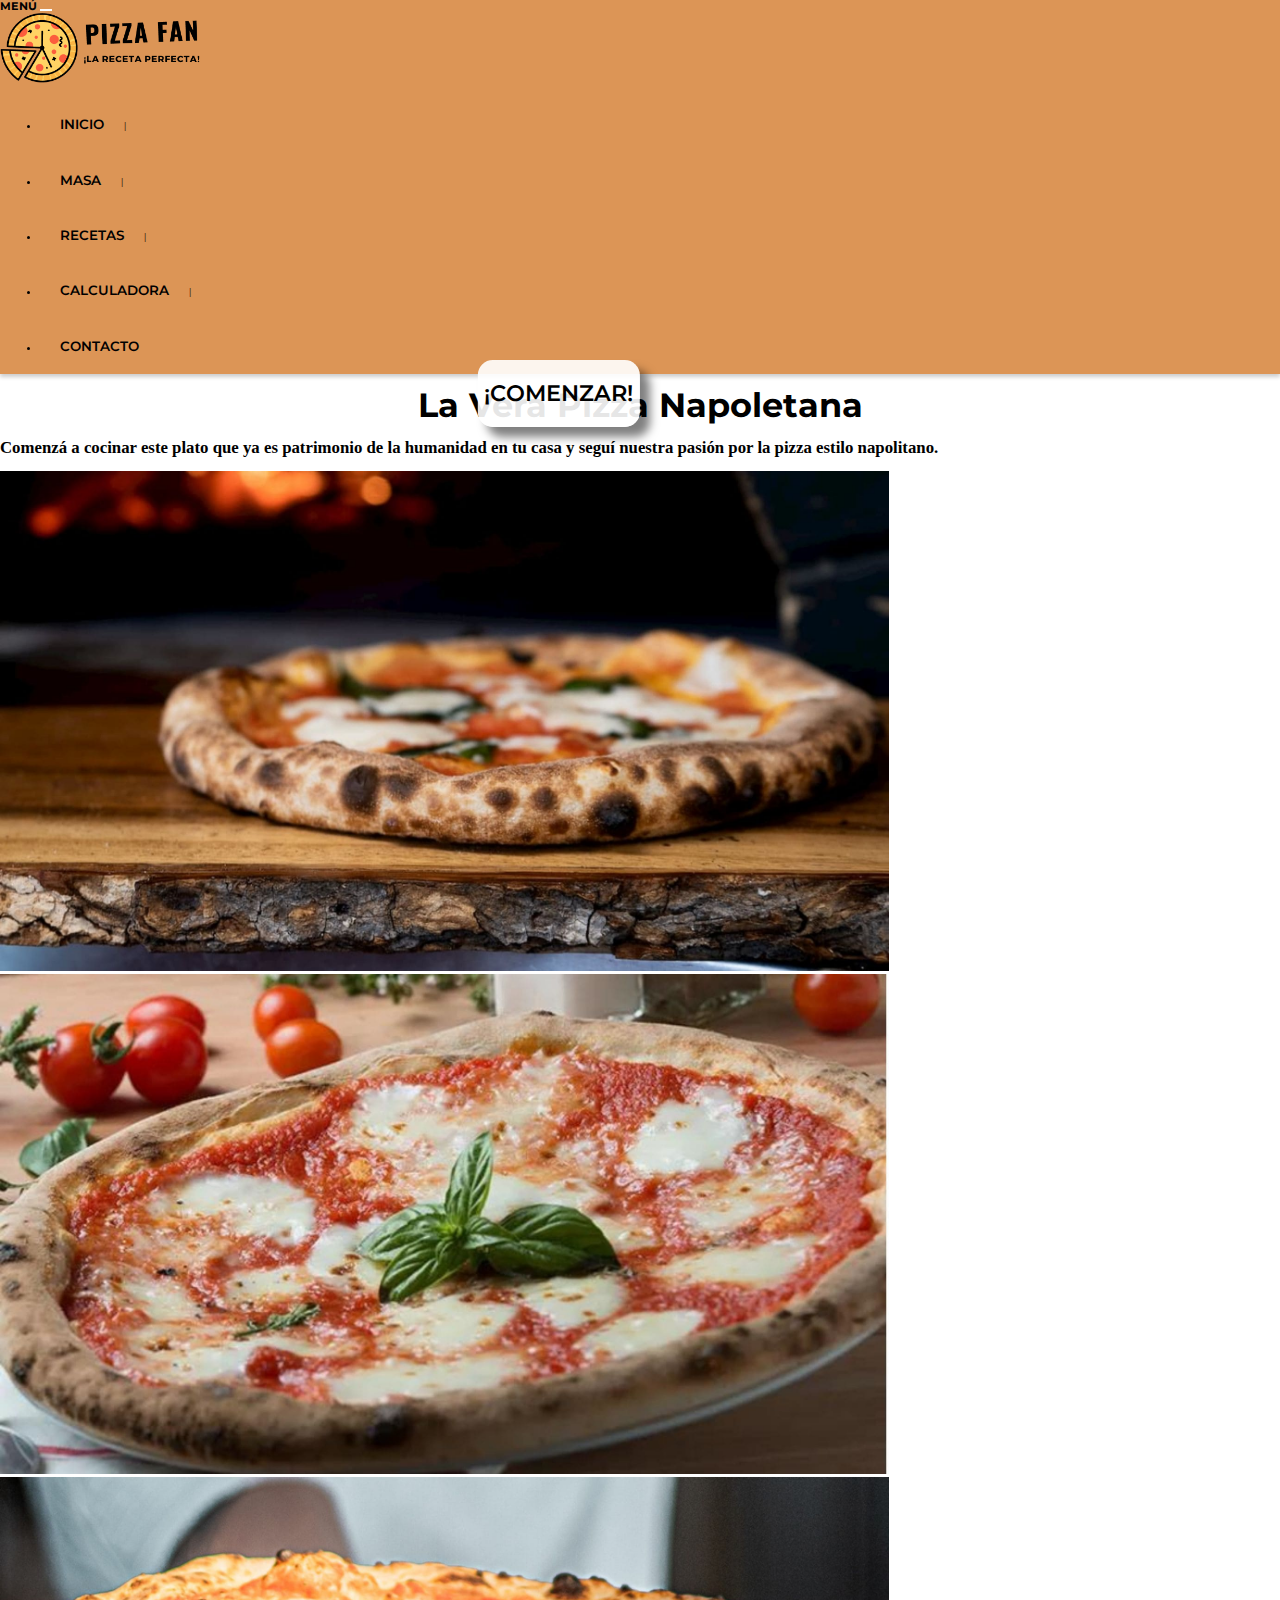
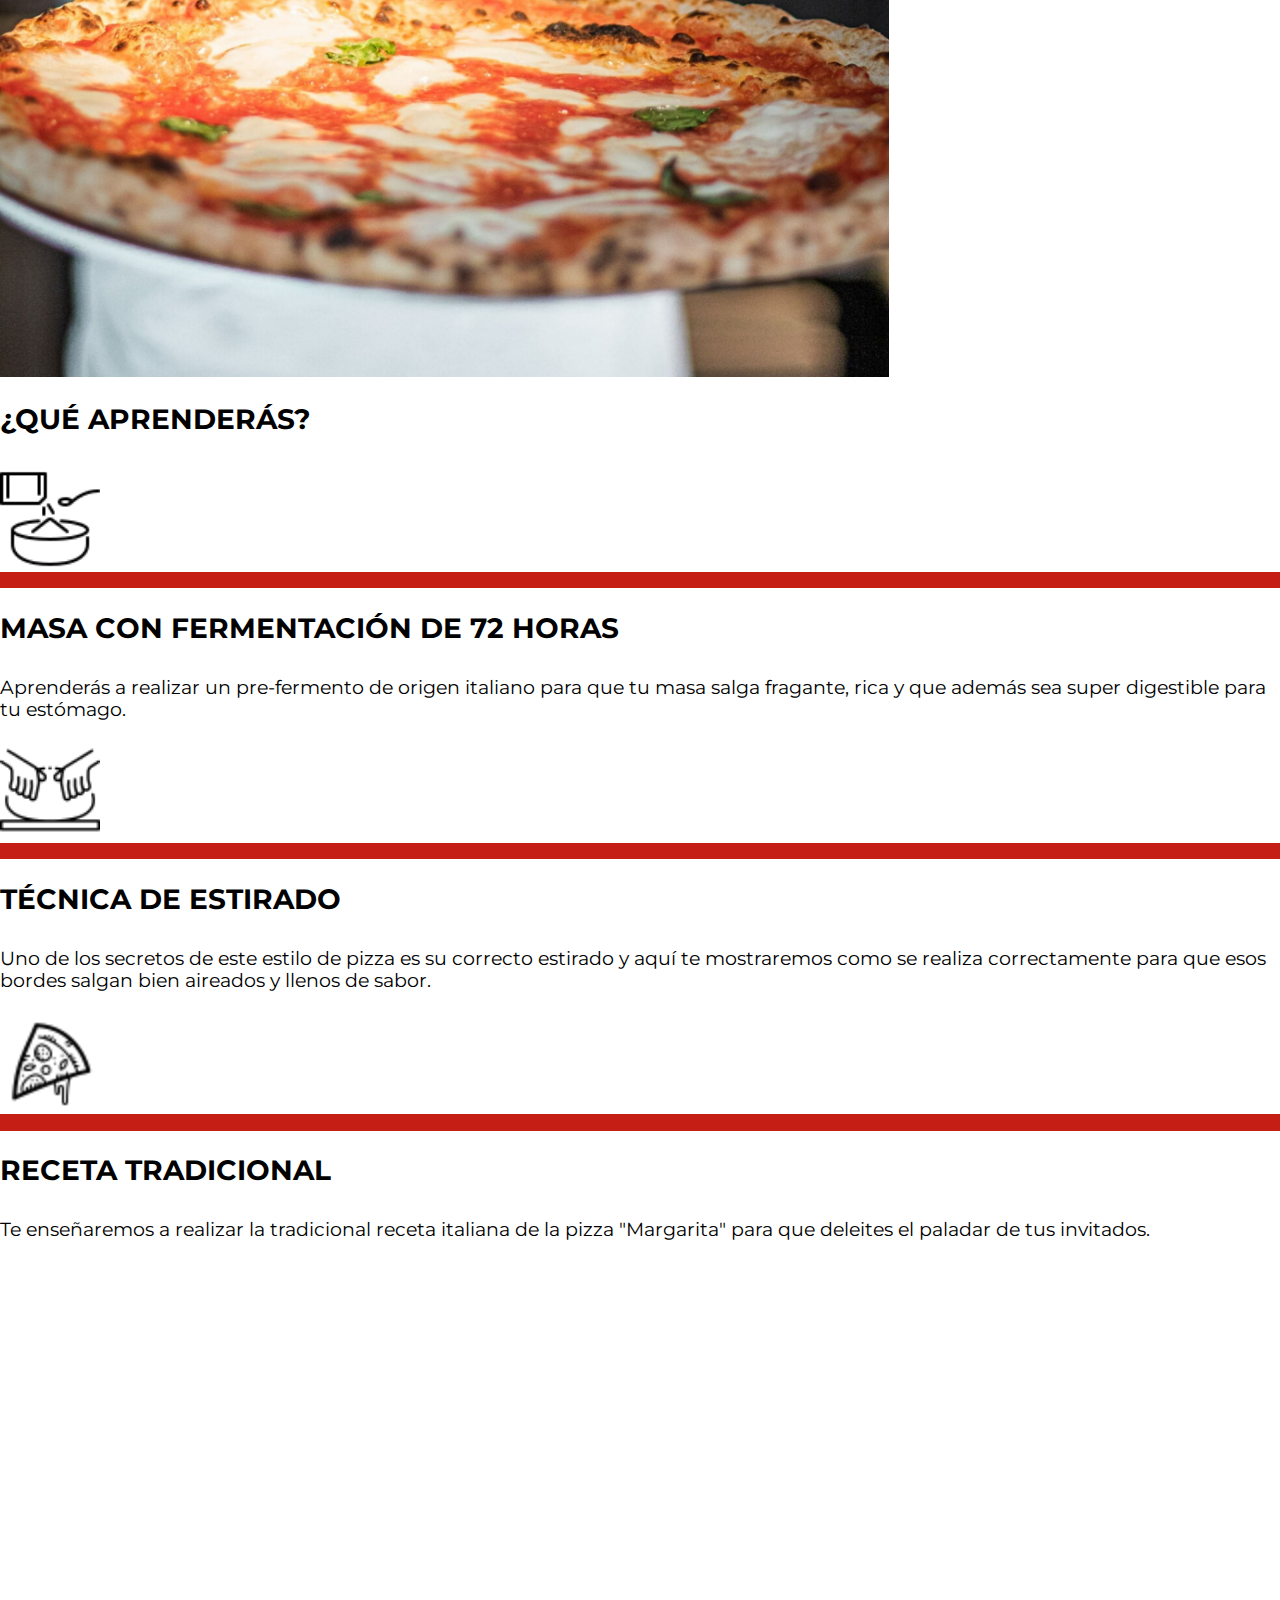
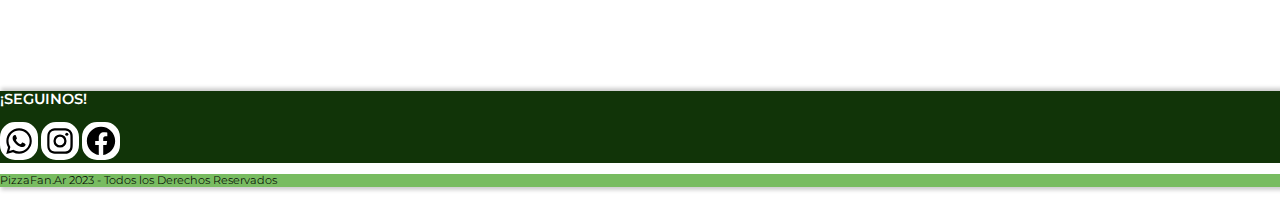
==== commit 5ede6bb9: "correccion de errores de ortografia en index" ====
--- a/index.html
+++ b/index.html
@@ -88,14 +88,14 @@
 
     <section class="animate__animated animate__fadeInUp">
         <div class="container px-4 py-5">
-            <h2 class="pb-2 border-bottom text-center">¿Qué Aprenderas?</h2>
+            <h2 class="pb-2 border-bottom text-center">¿Qué Aprenderás?</h2>
             <div class="row g-4 py-5 row-cols-1 row-cols-lg-3">
                 <div class="feature col text-center">
                     <img class="img-fluid p-3 iconoPortada" src="imagenes/iconos/fermentacion.png"
                         alt=" icono fermentacion">
                     <div class="separadorInicio">
                     </div>
-                    <h2 class="text-center">Masa con Fermentacion de 72 horas</h2>
+                    <h2 class="text-center">Masa con Fermentación de 72 horas</h2>
                     <p>Aprenderás a realizar un pre-fermento de origen italiano para que tu masa salga fragante, rica y
                         que además sea super digestible para tu estómago.</p>
                 </div>
